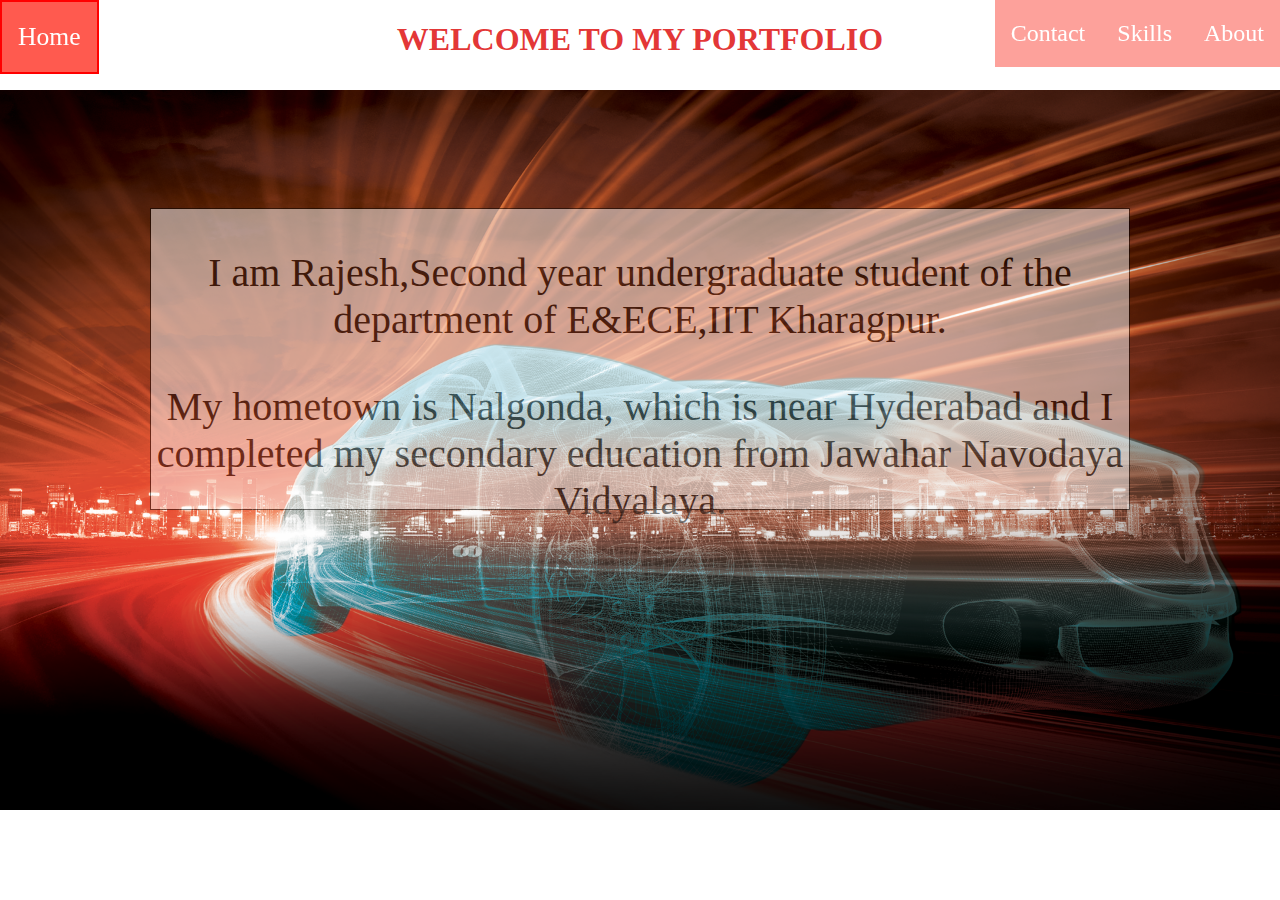
==== about.html @ da240805 "." ====
<!DOCTYPE html>
<html lang="en">
<head>
	<link rel="icon" type="image/gif/png" href="resume.png">
	<title>Rajesh Dhanavath</title>
<style>
body{margin:0;
background-image:url("bg2.png");
background-repeat:no-repeat;
background-position:center;
background-attachment: fixed;
background-size:100%;
}

.header {margin:0;
    border-style:inset;
  border: 25px black;

    text-align:center;}
ul { position: fixed;
    top:0;
    width: 100%;
    list-style-type: none;
    margin: 0;
    padding: 0;
    overflow: hidden;
    
}


li {
    float: left;
}

li a{background-color:rgba(250,20,4,0.4);
    display: block;
    color: white;
    text-align: center;
    font-size:150%;
    padding: 20px 16px;
    text-decoration: none;
}

div.transbox {
  margin: 150px;
  background-color: #ffffff;
  border: 1px solid black;
  opacity: 0.5;
  filter: alpha(opacity=80);
height:300px; 
}
.active{
color:white;
text-decoration:none;
background-color:black;
}

li a:hover:not(.active){
    border:2px solid red;
    text-decoration: none;
    background-color:rgba(260,20,4,0.7);
    
font-size:160%;
}



</style>
</head>
<body>

<div class="header">
  <h1 style="color:rgba(220,0,0,0.8);text-align:center;">WELCOME TO MY PORTFOLIO </h1>
</div>
<ul>
  <li><a class="acitve" href="index.html">Home</a></li>

<li style="float:right;"><a href="about.html">About</a></li>  
<li style="float:right;"><a href="skills.html">Skills</a></li>
  <li style="float:right;"><a href="contact.html">Contact</a></li>

</ul>

<div class="transbox">
<p style="text-align:center;font-size:40px;">
I am Rajesh,Second year undergraduate student of the department of E&ECE,IIT Kharagpur.
</p>
<p style="text-align:center;font-size:40px;">
My hometown is Nalgonda, which is near Hyderabad and
I completed my secondary education from Jawahar Navodaya Vidyalaya.
</p>
</div>

</body>
</html>
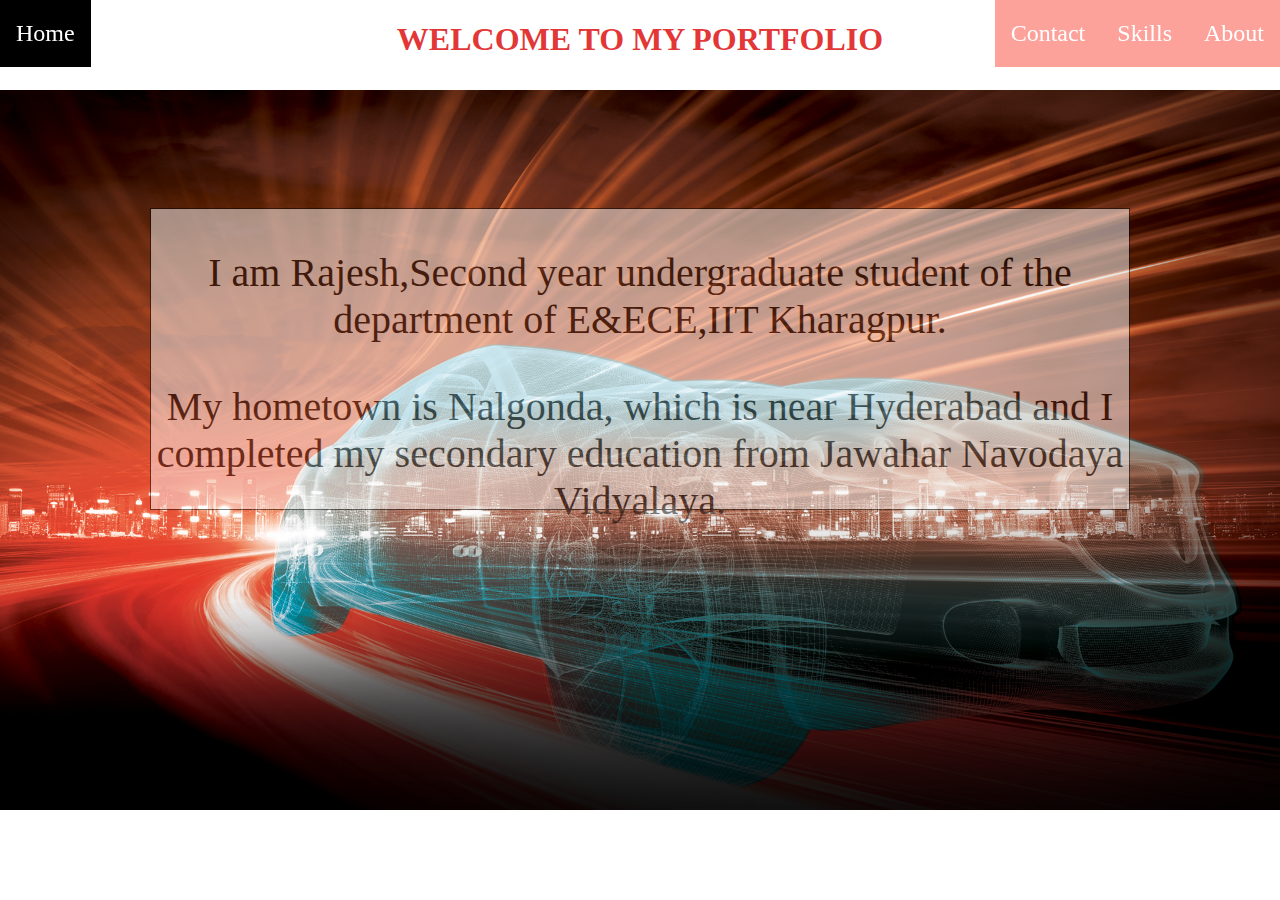
==== commit 9d3806bd: "active" ====
--- a/about.html
+++ b/about.html
@@ -73,7 +73,7 @@
   <h1 style="color:rgba(220,0,0,0.8);text-align:center;">WELCOME TO MY PORTFOLIO </h1>
 </div>
 <ul>
-  <li><a class="acitve" href="index.html">Home</a></li>
+  <li><a class="active" href="index.html">Home</a></li>
 
 <li style="float:right;"><a href="about.html">About</a></li>  
 <li style="float:right;"><a href="skills.html">Skills</a></li>
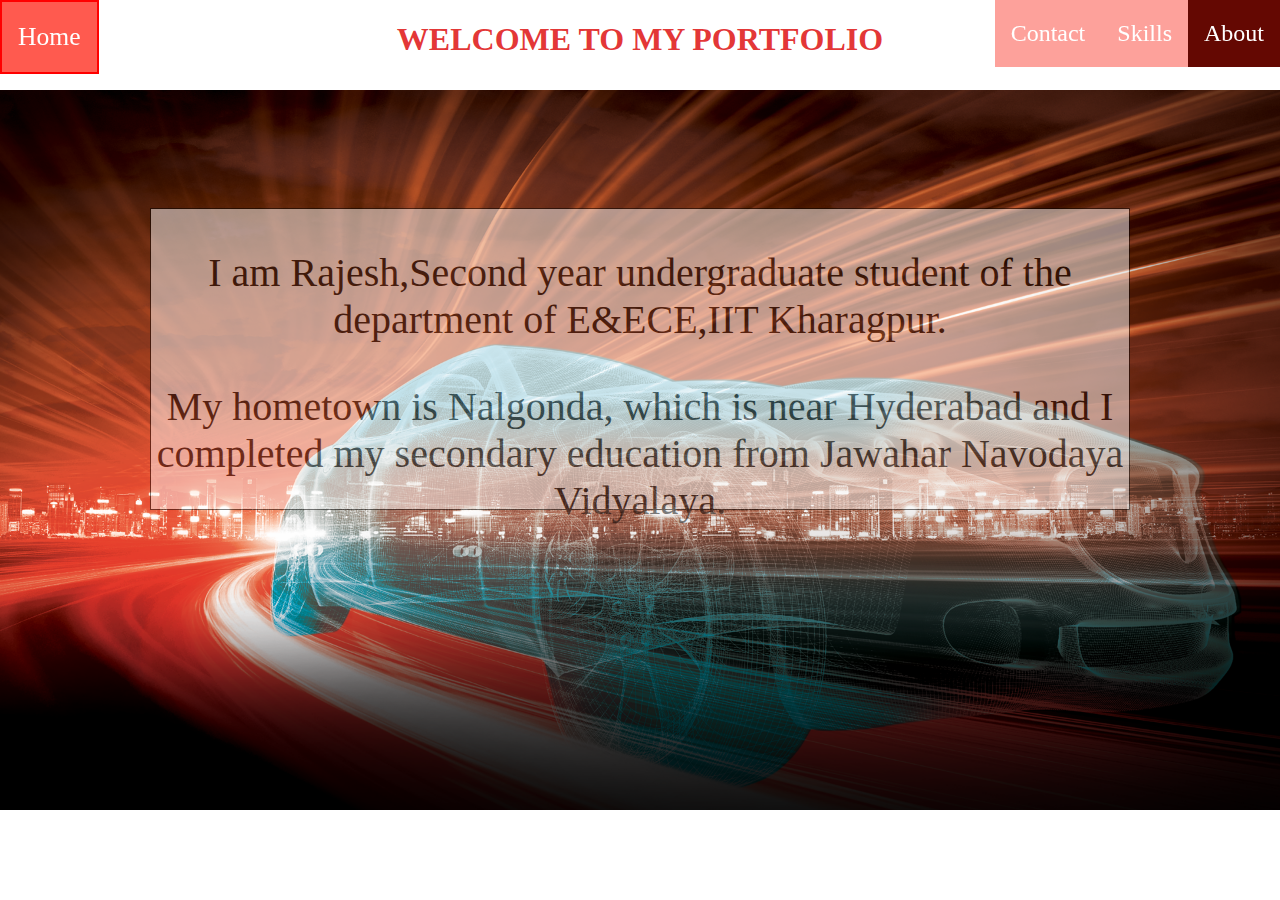
==== commit 59d460ac: "." ====
--- a/about.html
+++ b/about.html
@@ -73,9 +73,9 @@
   <h1 style="color:rgba(220,0,0,0.8);text-align:center;">WELCOME TO MY PORTFOLIO </h1>
 </div>
 <ul>
-  <li><a class="active" href="index.html">Home</a></li>
+  <li><a href="index.html">Home</a></li>
 
-<li style="float:right;"><a href="about.html">About</a></li>  
+<li class="active" style="float:right;"><a href="about.html">About</a></li>  
 <li style="float:right;"><a href="skills.html">Skills</a></li>
   <li style="float:right;"><a href="contact.html">Contact</a></li>
 
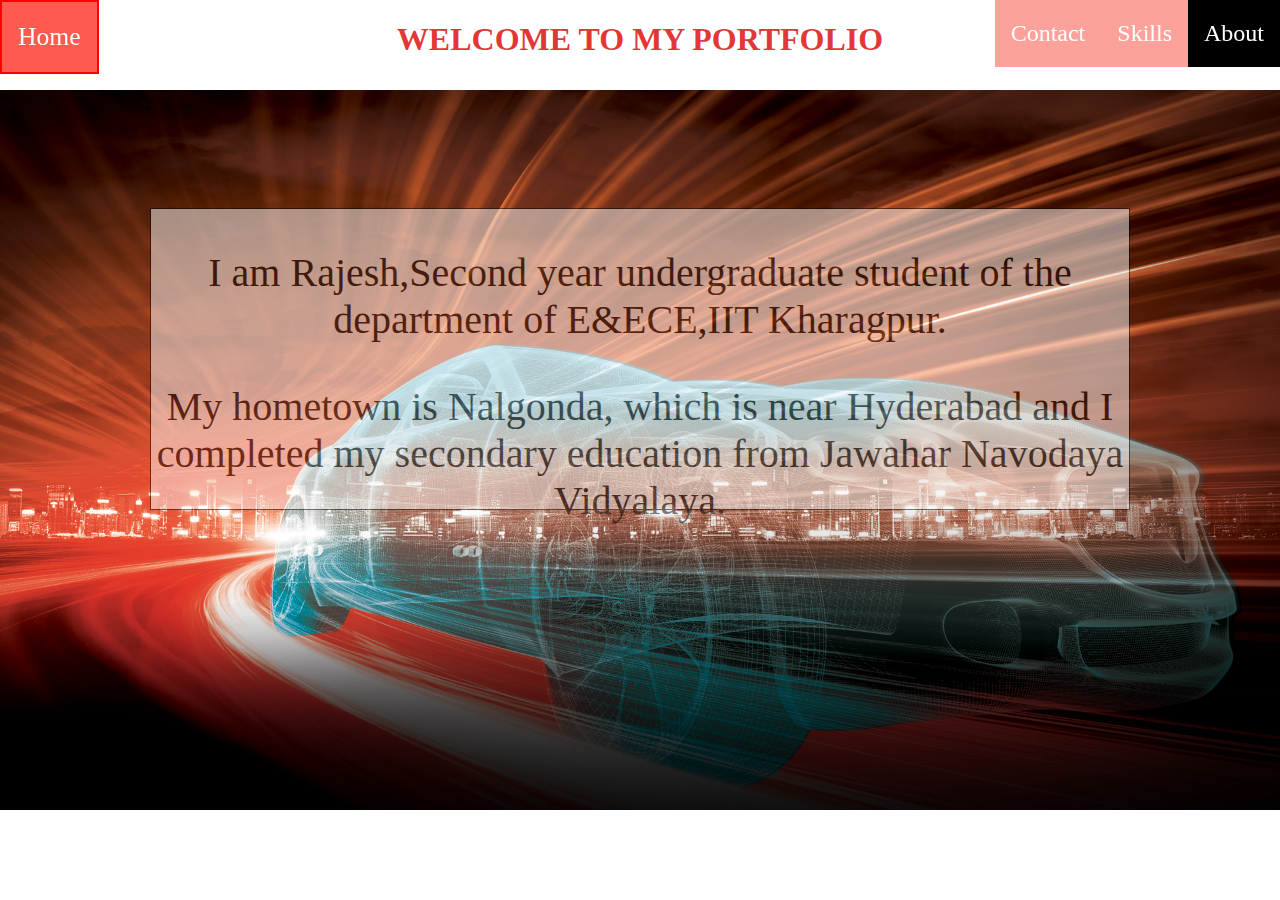
==== commit 2559ef11: "." ====
--- a/about.html
+++ b/about.html
@@ -75,7 +75,7 @@
 <ul>
   <li><a href="index.html">Home</a></li>
 
-<li class="active" style="float:right;"><a href="about.html">About</a></li>  
+<li style="float:right;"><a class="active" href="about.html">About</a></li>  
 <li style="float:right;"><a href="skills.html">Skills</a></li>
   <li style="float:right;"><a href="contact.html">Contact</a></li>
 
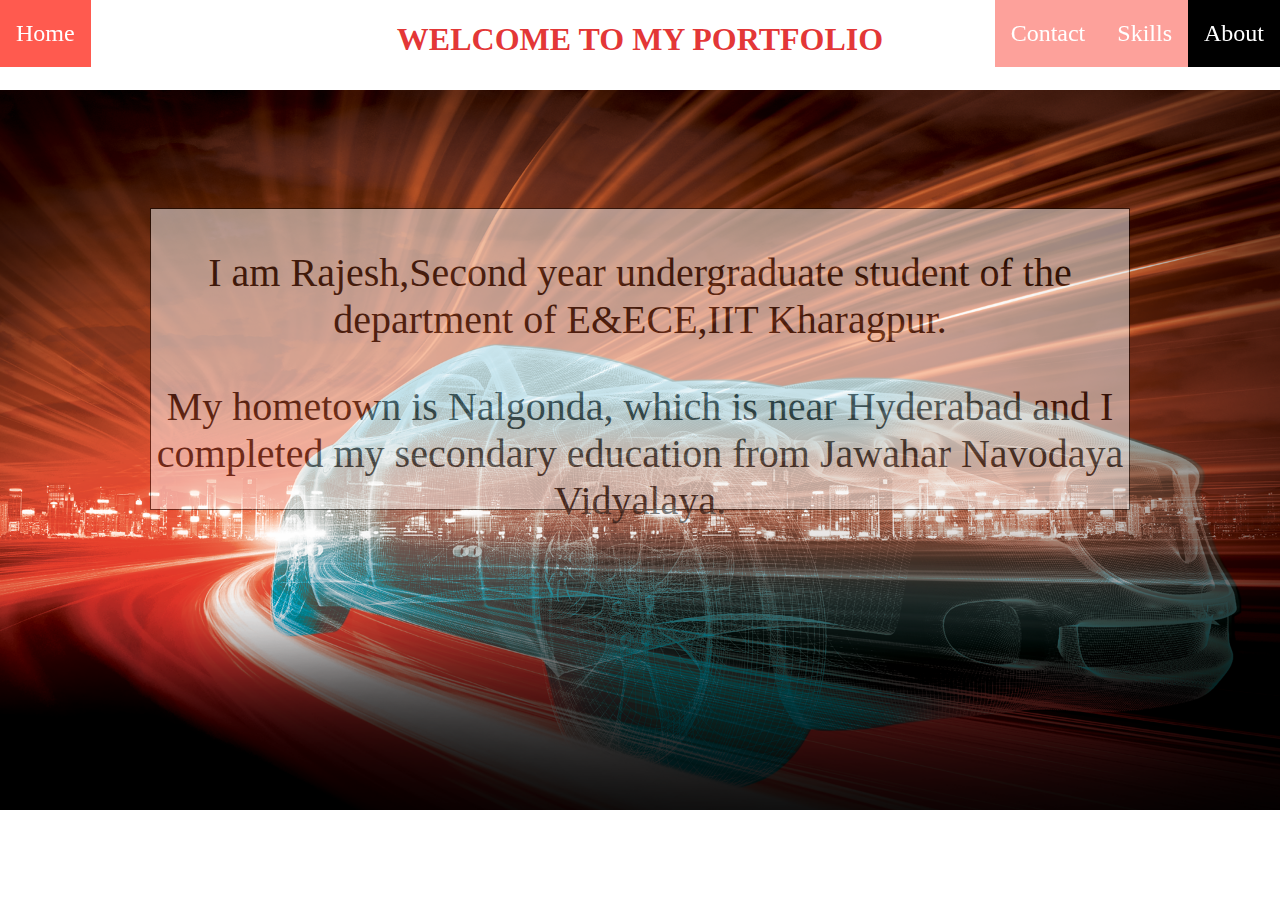
==== commit 227942b9: "." ====
--- a/about.html
+++ b/about.html
@@ -56,11 +56,11 @@
 }
 
 li a:hover:not(.active){
-    border:2px solid red;
+	
     text-decoration: none;
     background-color:rgba(260,20,4,0.7);
     
-font-size:160%;
+font-size:150%;
 }
 
 
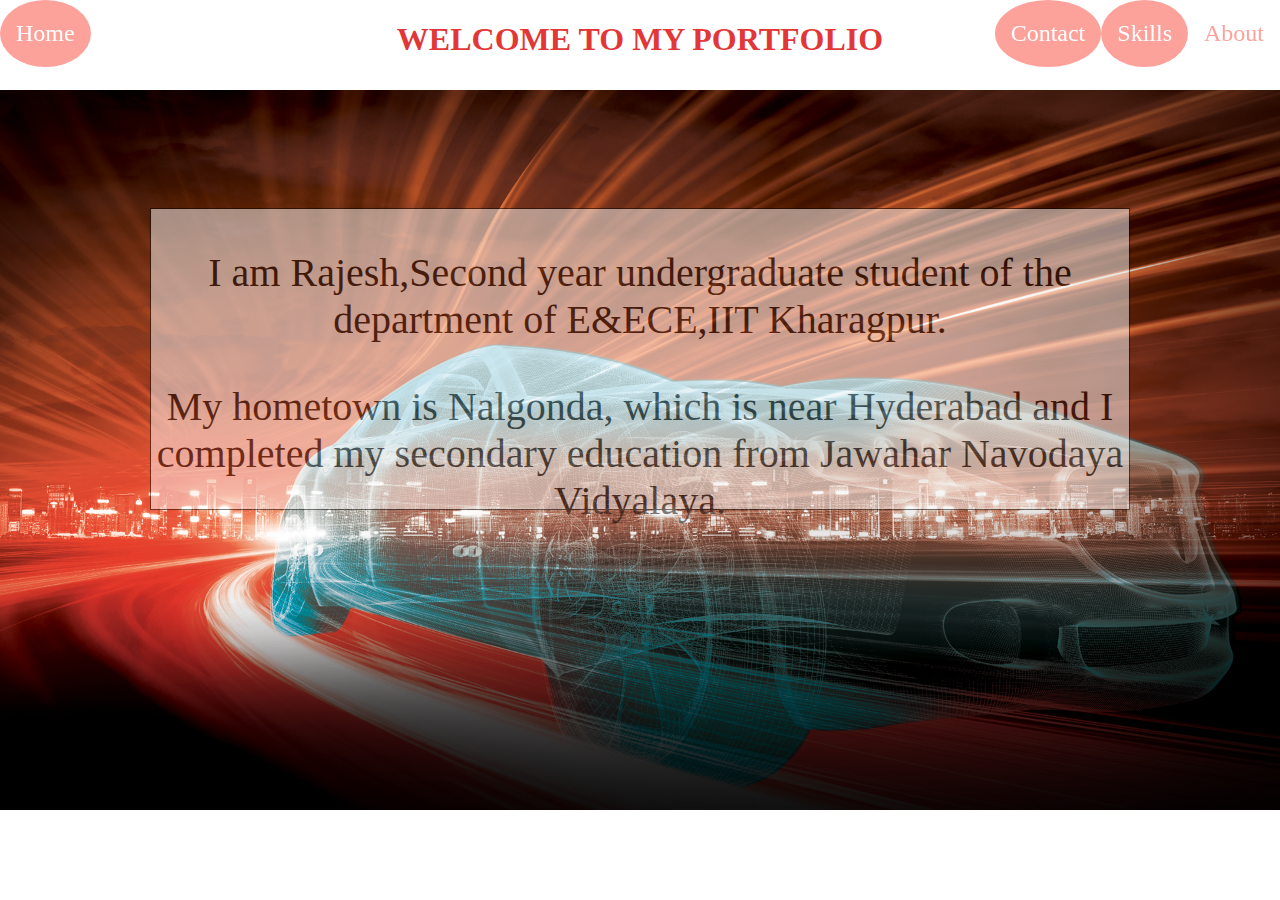
==== commit 1ec28c4e: "." ====
--- a/about.html
+++ b/about.html
@@ -32,7 +32,8 @@
     float: left;
 }
 
-li a{background-color:rgba(250,20,4,0.4);
+li a{border: 1px;     border-radius:6000%;
+	background-color:rgba(250,20,4,0.4);
     display: block;
     color: white;
     text-align: center;
@@ -49,10 +50,10 @@
   filter: alpha(opacity=80);
 height:300px; 
 }
-.active{
-color:white;
+.active{border: 1px;     border-radius:6000%;
+color:rgba(250,20,4,0.4);
 text-decoration:none;
-background-color:black;
+background-color:white;
 }
 
 li a:hover:not(.active){
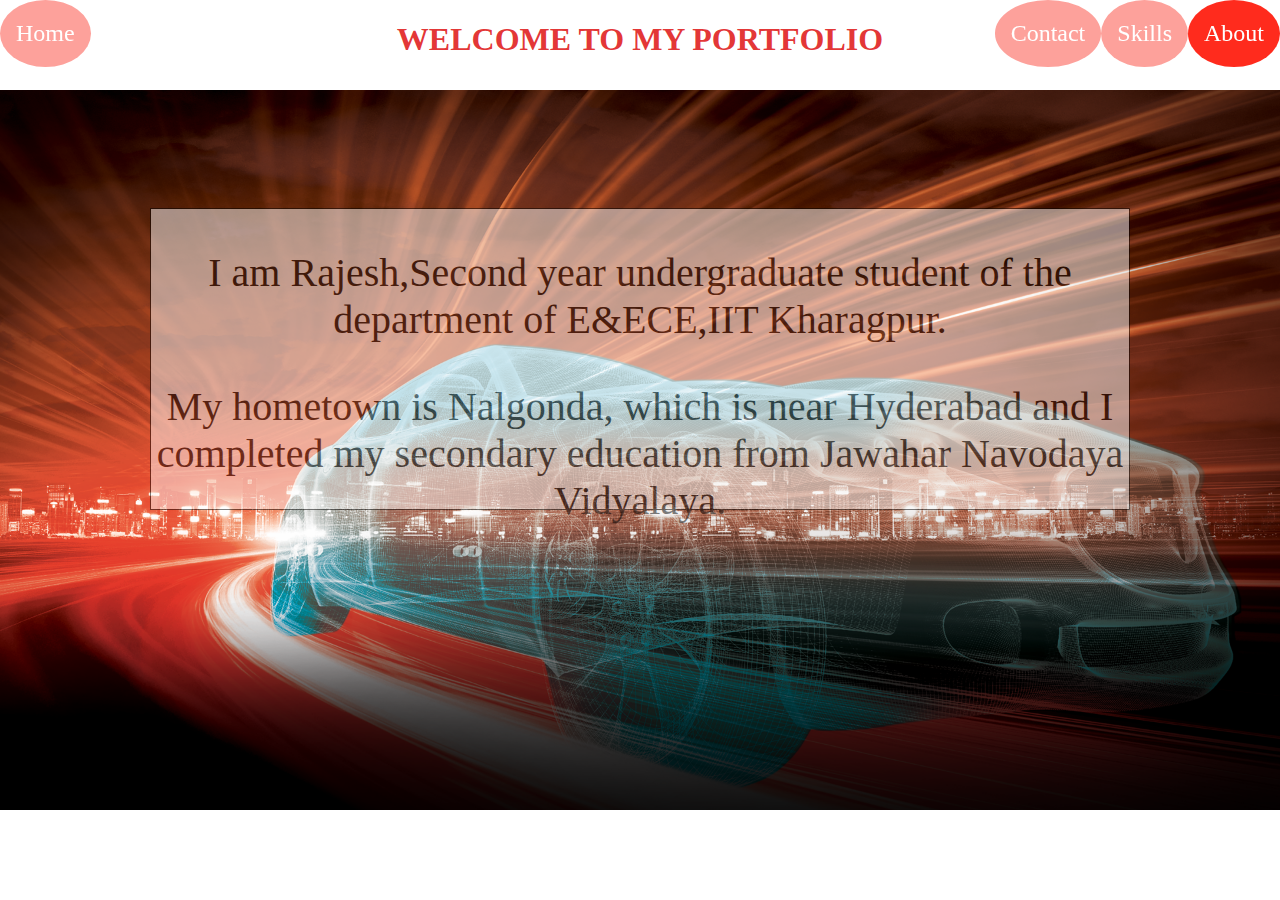
==== commit 362dd500: "." ====
--- a/about.html
+++ b/about.html
@@ -51,9 +51,9 @@
 height:300px; 
 }
 .active{border: 1px;     border-radius:6000%;
-color:rgba(250,20,4,0.4);
+color:white;
 text-decoration:none;
-background-color:white;
+background-color:rgba(260,20,4,0.9);
 }
 
 li a:hover:not(.active){
